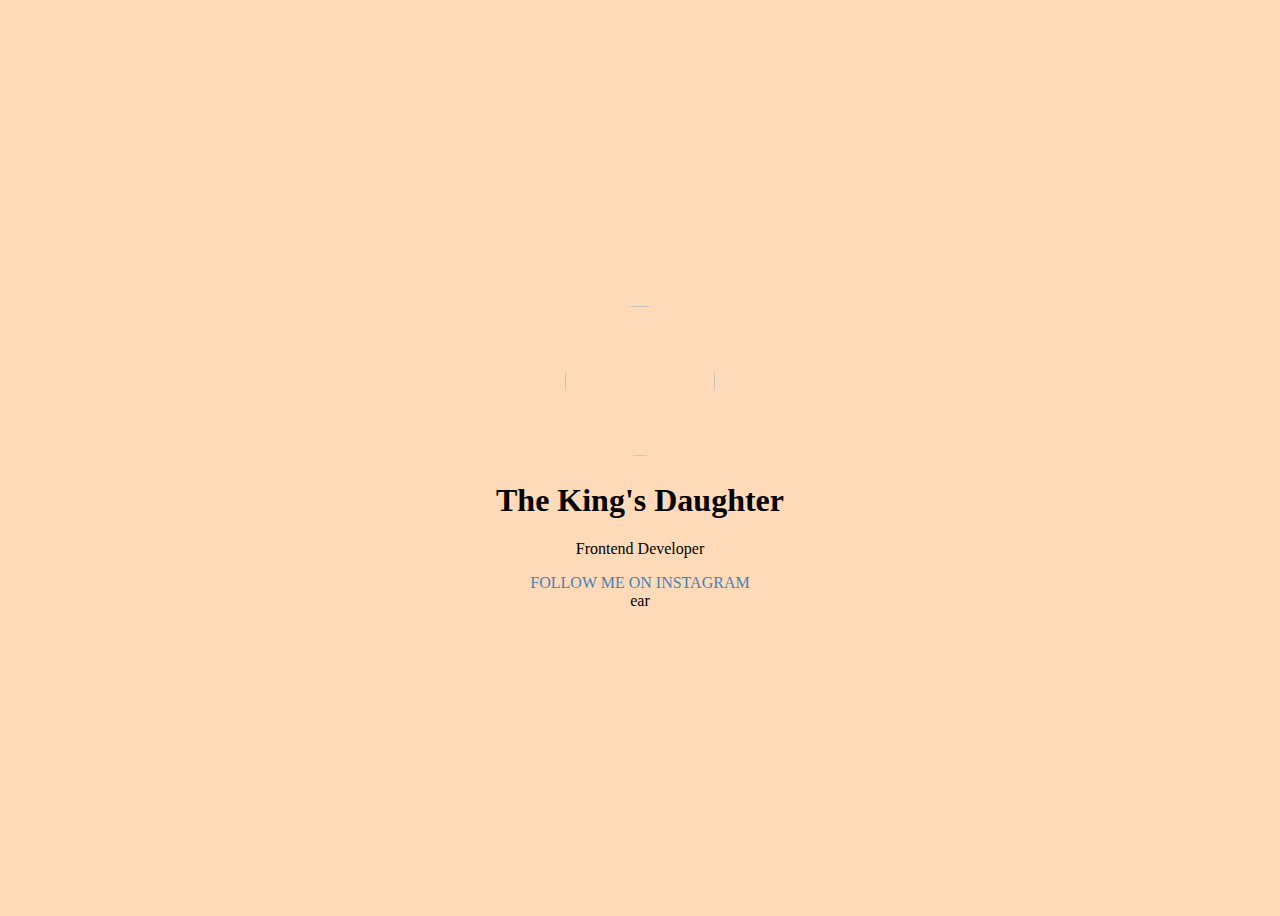
==== index.html @ 34d9a872 "creating a new profile" ====
<!DOCTYPE html>
<html lang="en">

<head>
    <meta charset="UTF-8">
    <meta name="viewport" content="width=device-width, initial-scale=1.0">
    <title>The King's Daughter</title>
</head>

<body style="
background-color: peachpuff;
text-align: center;
display: flex;
flex-direction:column;
justify-content:center;
align-items: center;
height: 100vh;
">
<div>
    <img 
      style="border-radius: 50%; width: 150px; height: 150px;"
      src="https://ichef.bbci.co.uk/news/999/cpsprodpb/15951/production/_117310488_16.jpg"
      
    />

    <h1> The King's Daughter</h1>

    <p>Frontend Developer</p>
    <a href="https://instagram.com/_the_kingsdaughter?igshid=MzMyNGUyNmU2YQ==" style="text-decoration: none; color:steelblue;">
        FOLLOW ME ON INSTAGRAM
    </a>

</div>

</body>
ear
</html>
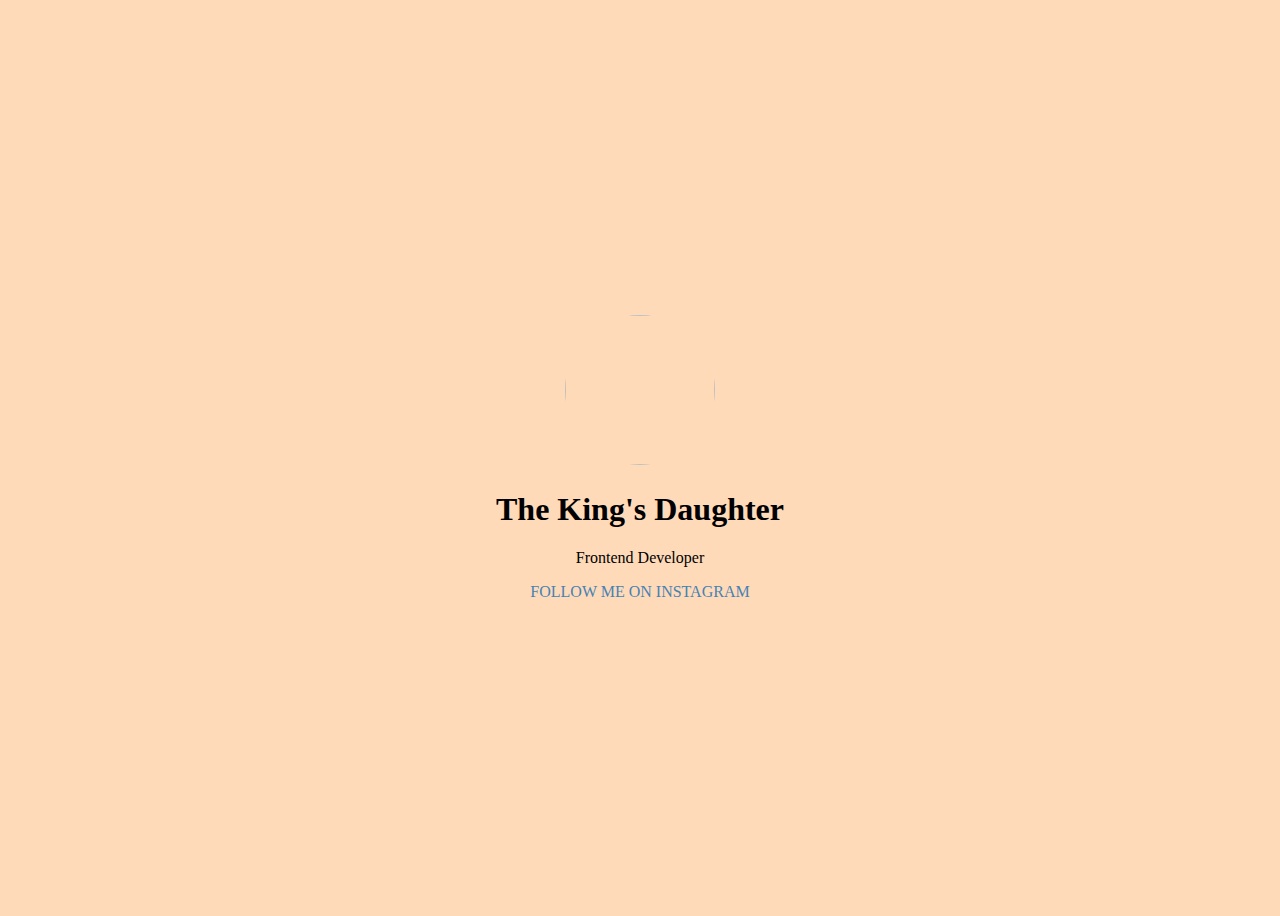
==== commit 190a9eda: "Merge branch 'main' of https://github.com/the-Kings-daughter/women-techstar" ====
--- a/index.html
+++ b/index.html
@@ -33,5 +33,4 @@
 </div>
 
 </body>
-ear
 </html> 